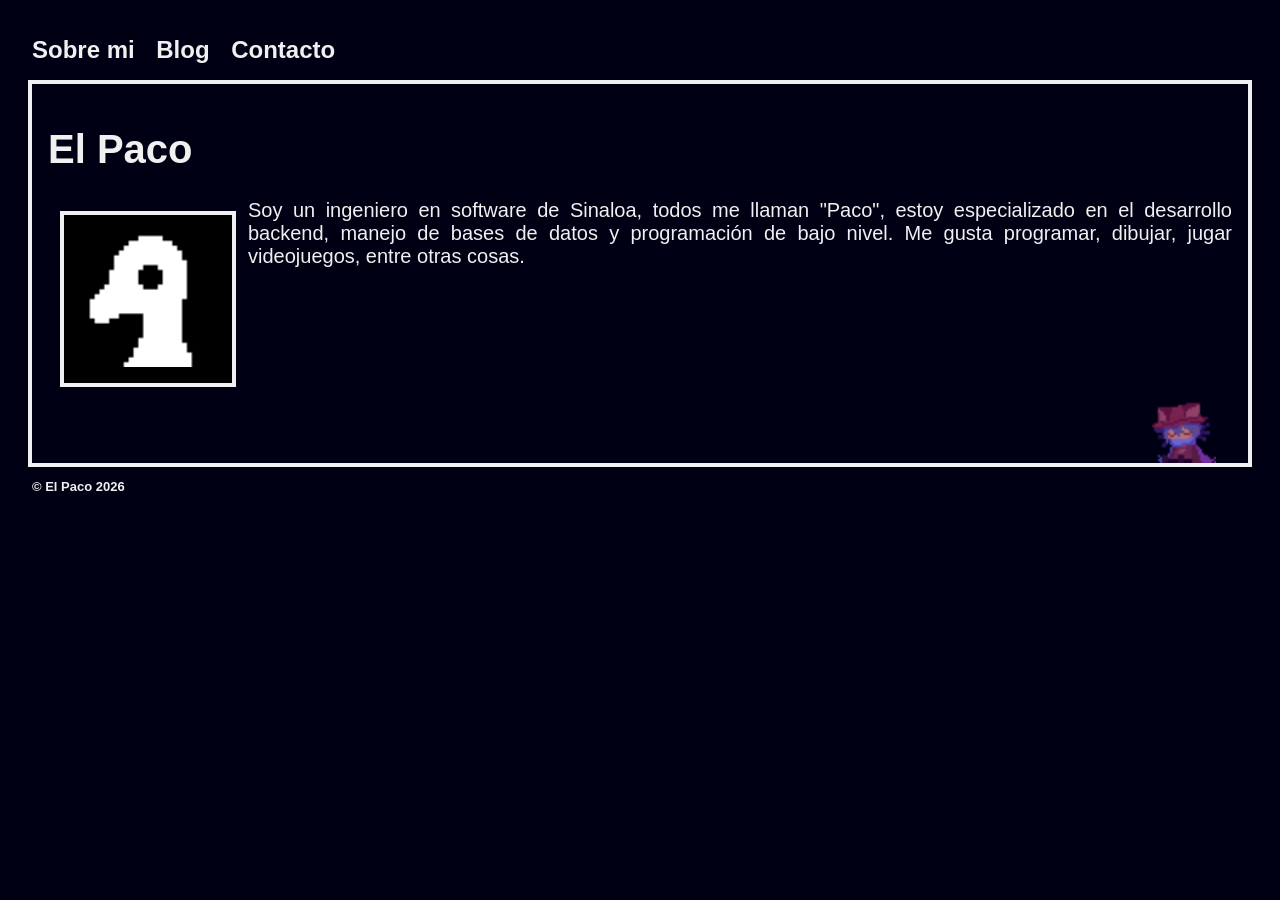
==== html/index.html @ 3cc7021e "Instant docker" ====
<!doctype html>
<html lang="es">
<head>
    <meta charset="UTF-8">
    <meta name="viewport" content="width=device-width, initial-scale=1">
    <title>El Paco</title>

    <link rel="stylesheet" href="/css/fonts.css">
    <link rel="stylesheet" href="/css/main.css">
</head>
<body>
<header>
    <nav>
        <ul>
            <li><a href="/index.html">Sobre mi</a></li>
            <li><a href="/blog.html">Blog</a></li>
            <li><a href="/contact.html">Contacto</a></li>
        </ul>
    </nav>
</header>

<main>
    <h1>El Paco</h1>
    <img id="profile" src="/assets/images/everyman.webp" alt="Everyman from Undertale&trade;">
    <p>Soy un ingeniero en software de Sinaloa, todos me llaman "Paco", estoy especializado en el desarrollo backend,
        manejo de bases de datos y programación de bajo nivel. Me gusta programar, dibujar, jugar videojuegos, entre
        otras cosas.</p>
    <img id="niko" src="/assets/images/niko_vibing.webp" alt="">
</main>

<footer>
    &copy; El Paco 2026
</footer>

<script src="/js/lil_critter.js"></script>
</body>
</html>
---- css/fonts.css ----
/* Open Sans */
@font-face {
    font-family: 'Open Sans';
    src: src("/assets/fonts/open-sans/Light/OpenSans-Light.woff2?v=1.1.0") format("woff2"), src("/assets/fonts/open-sans/Light/OpenSans-Light.woff?v=1.1.0") format("woff");
    font-weight: 300;
    font-style: normal;
}

@font-face {
    font-family: 'Open Sans';
    src: src("/assets/fonts/open-sans/LightItalic/OpenSans-LightItalic.woff2?v=1.1.0") format("woff2"), src("/assets/fonts/open-sans/LightItalic/OpenSans-LightItalic.woff?v=1.1.0") format("woff");
    font-weight: 300;
    font-style: italic;
}

@font-face {
    font-family: 'Open Sans';
    src: src("/assets/fonts/open-sans/Regular/OpenSans-Regular.woff2?v=1.1.0") format("woff2"), src("/assets/fonts/open-sans/Regular/OpenSans-Regular.woff?v=1.1.0") format("woff");
    font-weight: normal;
    font-style: normal;
}

@font-face {
    font-family: 'Open Sans';
    src: src("/assets/fonts/open-sans/Italic/OpenSans-Italic.woff2?v=1.1.0") format("woff2"), src("/assets/fonts/open-sans/Italic/OpenSans-Italic.woff?v=1.1.0") format("woff");
    font-weight: normal;
    font-style: italic;
}

@font-face {
    font-family: 'Open Sans';
    src: src("/assets/fonts/open-sans/Semibold/OpenSans-Semibold.woff2?v=1.1.0") format("woff2"), src("/assets/fonts/open-sans/Semibold/OpenSans-Semibold.woff?v=1.1.0") format("woff");
    font-weight: 600;
    font-style: normal;
}

@font-face {
    font-family: 'Open Sans';
    src: src("/assets/fonts/open-sans/SemiboldItalic/OpenSans-SemiboldItalic.woff2?v=1.1.0") format("woff2"), src("/assets/fonts/open-sans/SemiboldItalic/OpenSans-SemiboldItalic.woff?v=1.1.0") format("woff");
    font-weight: 600;
    font-style: italic;
}

@font-face {
    font-family: 'Open Sans';
    src: src("/assets/fonts/open-sans/Bold/OpenSans-Bold.woff2?v=1.1.0") format("woff2"), src("/assets/fonts/open-sans/Bold/OpenSans-Bold.woff?v=1.1.0") format("woff");
    font-weight: bold;
    font-style: normal;
}

@font-face {
    font-family: 'Open Sans';
    src: src("/assets/fonts/open-sans/BoldItalic/OpenSans-BoldItalic.woff2?v=1.1.0") format("woff2"), src("/assets/fonts/open-sans/BoldItalic/OpenSans-BoldItalic.woff?v=1.1.0") format("woff");
    font-weight: bold;
    font-style: italic;
}

@font-face {
    font-family: 'Open Sans';
    src: src("/assets/fonts/open-sans/ExtraBold/OpenSans-ExtraBold.woff2?v=1.1.0") format("woff2"), src("/assets/fonts/open-sans/ExtraBold/OpenSans-ExtraBold.woff?v=1.1.0") format("woff");
    font-weight: 800;
    font-style: normal;
}

@font-face {
    font-family: 'Open Sans';
    src: src("/assets/fonts/open-sans/ExtraBoldItalic/OpenSans-ExtraBoldItalic.woff2?v=1.1.0") format("woff2"), src("/assets/fonts/open-sans/ExtraBoldItalic/OpenSans-ExtraBoldItalic.woff?v=1.1.0") format("woff");
    font-weight: 800;
    font-style: italic;
}
---- css/main.css ----
:root {
    --font: 20px 'Open Sans', sans-serif;
    --text-color: rgb(240, 240, 240);
    --outline: 4px solid var(--text-color);
    --background-color: #000014;
    --niko-height: 64px;
}

body {
    font: var(--font);
    color: var(--text-color);
    background-color: var(--background-color);

    box-sizing: border-box;
    margin: 0;
    padding: 1rem 32px;
    min-height: 100vh;
}

nav ul {
    padding-left: 0;
    list-style: none;
}

nav ul li {
    display: inline-block;
}

nav ul li a {
    color: var(--text-color);
    text-decoration: none;
    font-size: larger;
    font-weight: bold;

    margin-right: 1rem;
}

main {
    text-align: justify;

    outline: var(--outline);
    padding: 1rem 1rem var(--niko-height);
    overflow: auto;
    position: relative;
}

footer {
    font-size: small;
    font-weight: bold;
    margin-top: 1rem;
}

#profile {
    outline: var(--outline);
    background-color: black;
    image-rendering: crisp-edges;

    box-sizing: border-box;
    margin: 1rem;
    padding: 1rem;
    width: 168px;
    height: auto;
    float: left;
}

address dt {
    font-weight: bold;
    font-size: larger;
}

.link {
    text-decoration: underline var(--text-color) wavy ;
    color: var(--text-color);
}

.blog-post {
    outline: var(--outline);
    margin: 0 5% 2rem 5%;
    padding: 1rem;
}

.blog-post h2 {
    margin: 0;
}

.blog-post time {
    font-size: smaller;
    font-weight: bold;
    margin-bottom:  1rem;
    display: block;
}

.blog-post img {
    background-color: var(--background-color);

    display: block;
    box-sizing: border-box;
    margin: auto;
    outline: var(--outline);
    padding: 1rem;
    max-width: 100%;
    max-height: 400px;
    height: auto;
}

#niko {
    position: absolute;
    bottom: 0;
    right: 2rem;
    width: auto;
    height: var(--niko-height);
    z-index: 1;
    image-rendering: crisp-edges;
}

#niko:hover {
    cursor: pointer;
}
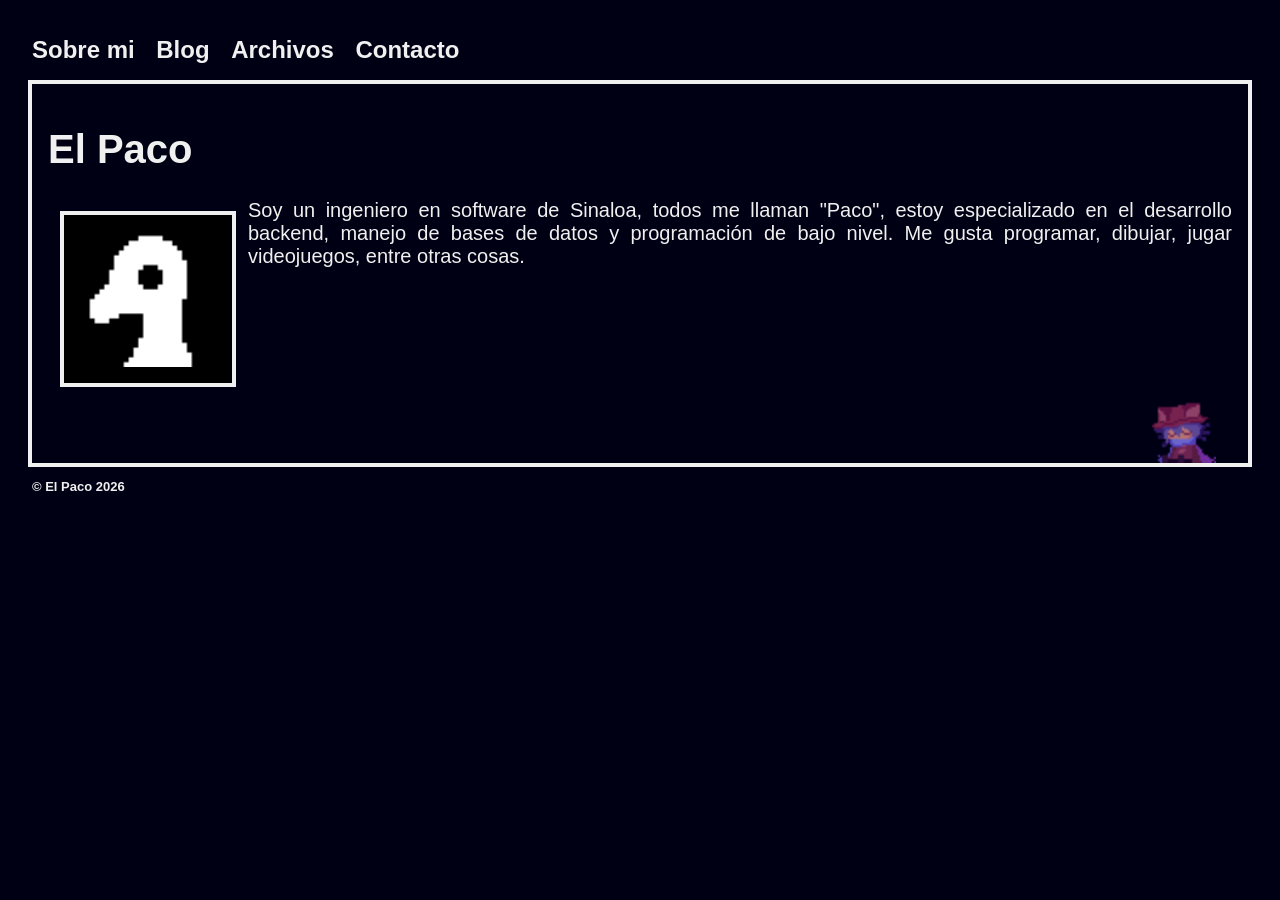
==== commit 56cd28c3: "File server reference" ====
--- a/html/index.html
+++ b/html/index.html
@@ -14,6 +14,7 @@
         <ul>
             <li><a href="/index.html">Sobre mi</a></li>
             <li><a href="/blog.html">Blog</a></li>
+            <li><a href="https://files.elpaco.dev">Archivos</a></li>
             <li><a href="/contact.html">Contacto</a></li>
         </ul>
     </nav>
